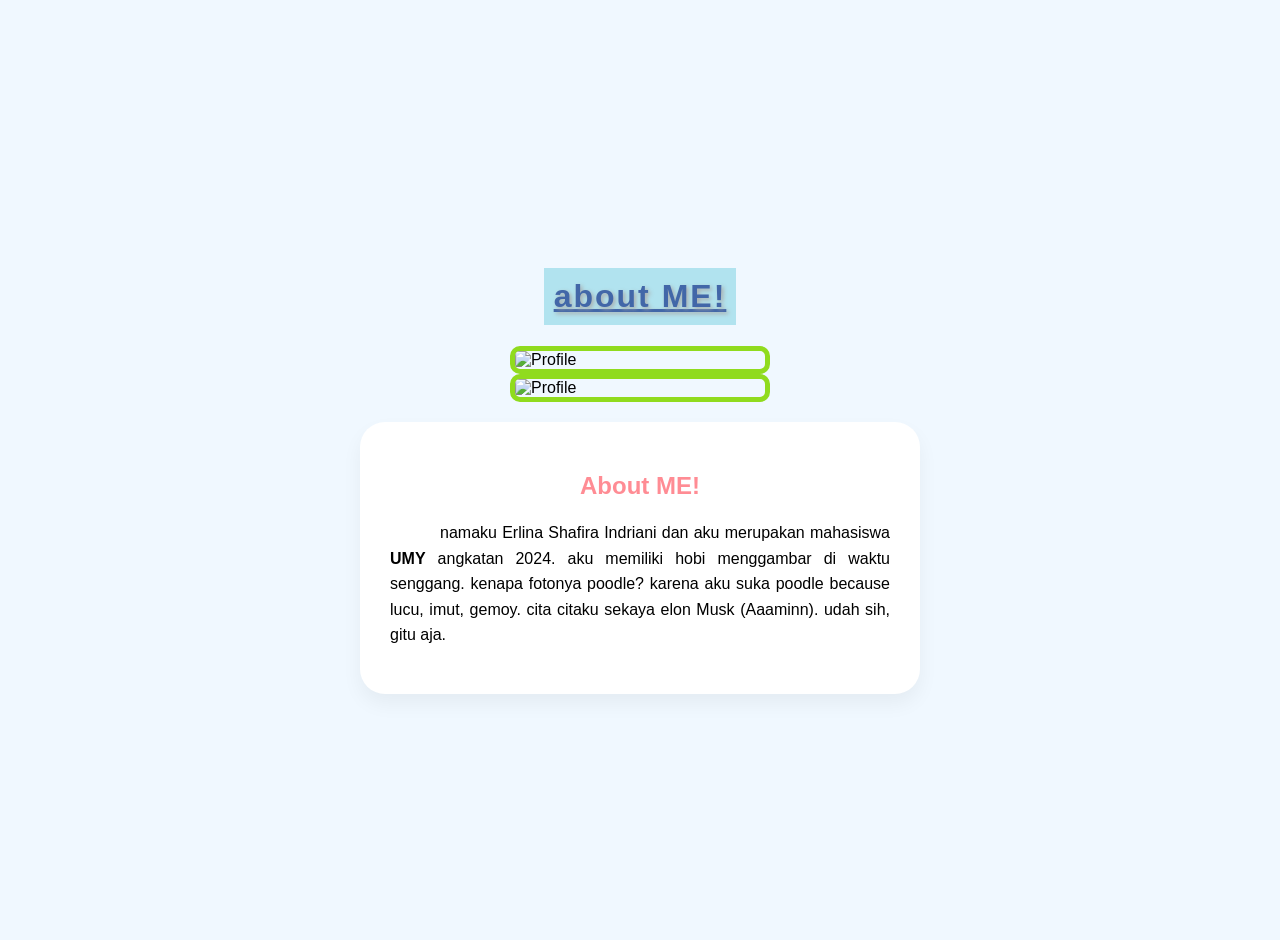
==== index.html @ 99f98f53 "Rename main.html to index.html" ====
<!DOCTYPE html>
<html lang="id">
<head>
    <meta charset="UTF-8">
    <title>Erlina Shafira</title>
    
    <link rel="stylesheet" href="static/style.css">

    <style>
        .card-box{
            background-color: white;
            width: 80%;
            max-width: 500px;
            padding: 30px;
            border-radius: 25px;
            box-shadow: 0 10px 20px rgba(0,0,0,0.05);
            text-align: center;
            margin-top: 20px;
        }
        h1 {
            color: #4267a8;
            text-align: center;
            text-decoration: underline;
        }
        .deskripsi {
            text-indent: 50px; 
            text-align: justify; 
            line-height: 1.6;
            margin-top: 20px;
        }
        h2 {
            color: #ff8c94;
            margin-bottom: 15px;
        }
    </style>
</head>
<body>

    <h1 style="background-color: #b1e3ef; padding: 10px; font-family:'Trebuchet MS', 'Lucida Sans Unicode', 'Lucida Grande', 'Lucida Sans', Arial, sans-serif">
        about ME!
    </h1>

    <img src="https://i.pinimg.com/1200x/fe/36/b6/fe36b670b74b3ae9f3400217a66890e3.jpg" style="width: 250px;" alt="Profile">
    <img src="https://i.pinimg.com/736x/95/06/17/9506177c558981409cf01e37e096bd98.jpg" style="width: 250px;" alt="Profile">

    <table>
    
    <div class="card-box">
        <h2>About ME!</h2>
    <p class="deskripsi">
    <h style="font-family: 'Lucida Sans', 'Lucida Sans Regular', 'Lucida Grande', 'Lucida Sans Unicode', Geneva, Verdana, sans-serif;"</h>

        namaku Erlina Shafira Indriani dan aku merupakan mahasiswa <b>UMY</b> angkatan 2024. 
        aku memiliki hobi menggambar di waktu senggang. kenapa fotonya poodle? karena aku suka poodle because lucu, imut, gemoy.
        cita citaku sekaya elon Musk (Aaaminn). udah sih, gitu aja. 
    </p>

</body>
</html>
---- static/style.css ----
body {
    background-color: #f0f8ff;
    font-family:'Lucida Sans', 'Lucida Sans Regular', 'Lucida Grande', 'Lucida Sans Unicode', Geneva, Verdana, sans-serif;
    display: flex;
    flex-direction: column;
    align-items: center;
    justify-content: center;
    min-height: 100vh;
    margin: 20px;
}

h1 {
    text-align: center; 
    text-shadow: 2px 2px 4px #aaa; 
    letter-spacing: 2px;
}

.img-container {
    text-align: center;
    margin: 20px 0;
}

img {
    border: 5px solid #90db1e;
    border-radius: 10px;
    display: block;
    margin-left: auto;
    margin-right: auto;
    width: 300px;
}
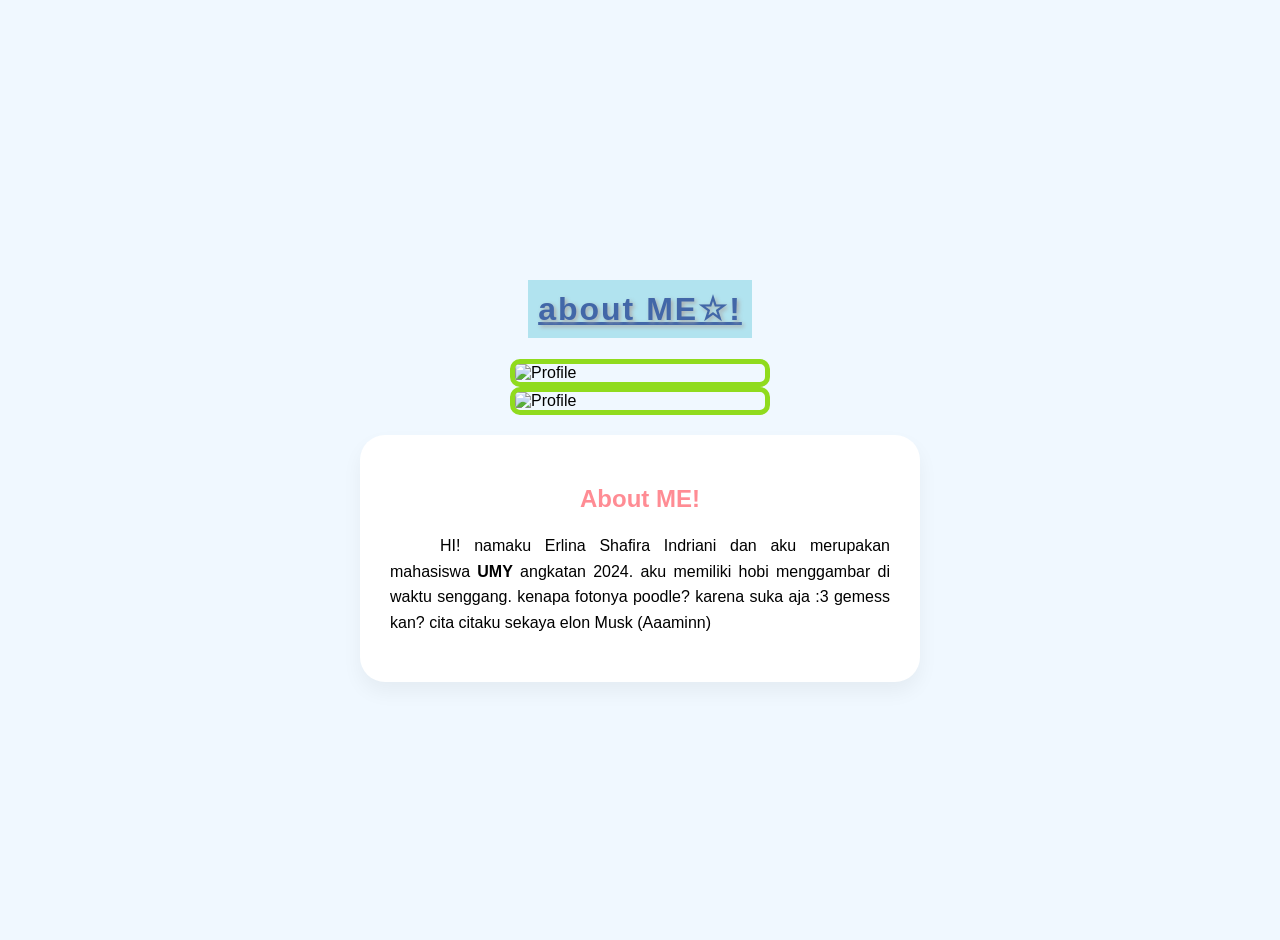
==== commit eeecee41: "Revise personal introduction in index.html Updated the header text and modified the content in the p" ====
--- a/index.html
+++ b/index.html
@@ -37,7 +37,8 @@
 <body>
 
     <h1 style="background-color: #b1e3ef; padding: 10px; font-family:'Trebuchet MS', 'Lucida Sans Unicode', 'Lucida Grande', 'Lucida Sans', Arial, sans-serif">
-        about ME!
+        about ME☆!
+
     </h1>
 
     <img src="https://i.pinimg.com/1200x/fe/36/b6/fe36b670b74b3ae9f3400217a66890e3.jpg" style="width: 250px;" alt="Profile">
@@ -50,9 +51,9 @@
     <p class="deskripsi">
     <h style="font-family: 'Lucida Sans', 'Lucida Sans Regular', 'Lucida Grande', 'Lucida Sans Unicode', Geneva, Verdana, sans-serif;"</h>
 
-        namaku Erlina Shafira Indriani dan aku merupakan mahasiswa <b>UMY</b> angkatan 2024. 
-        aku memiliki hobi menggambar di waktu senggang. kenapa fotonya poodle? karena aku suka poodle because lucu, imut, gemoy.
-        cita citaku sekaya elon Musk (Aaaminn). udah sih, gitu aja. 
+        HI! namaku Erlina Shafira Indriani dan aku merupakan mahasiswa <b>UMY</b> angkatan 2024. 
+        aku memiliki hobi menggambar di waktu senggang. kenapa fotonya poodle? karena suka aja :3 gemess kan?
+        cita citaku sekaya elon Musk (Aaaminn)
     </p>
 
 </body>
